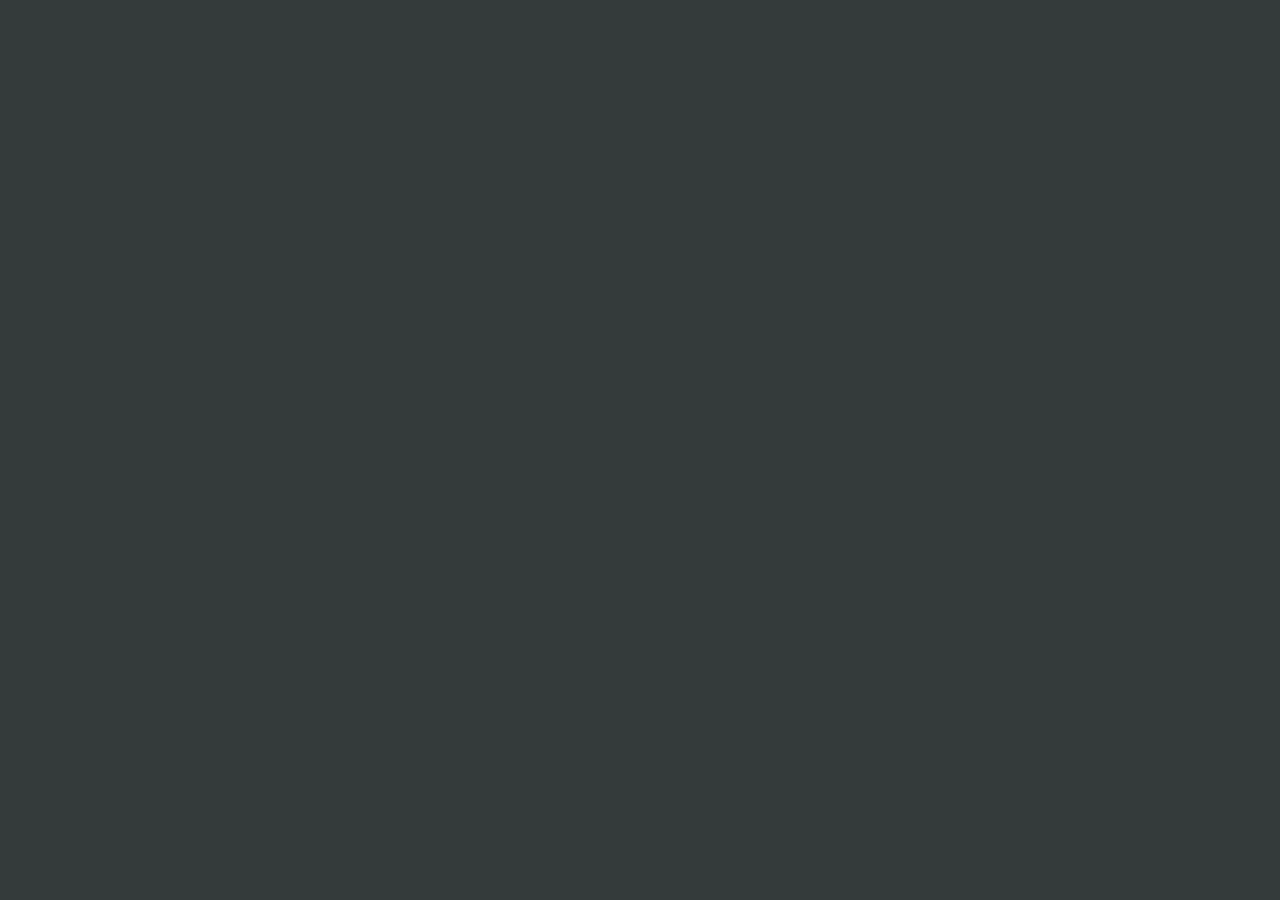
==== index.html @ eb7c6073 "Update index.html" ====
<!DOCTYPE html>

<html lang="en">
    <head>
        <meta charset="UTF-8">
        <meta name="viewport" content="width=device-width, initial-scale=1.0">
        <link rel="stylesheet" href="styles.css">
        <title>Ada Lovelace</title>
    </head>
    <body>
    <div class="head grid-container">
        <div id="Home"><a>Home</a></div>
        <div>Placeholder</div>
        <div>Placeholder</div>
        <div>Placeholder</div>
    </div>


    </body>
</html>
---- styles.css ----
body {
    background-color: rgb(52, 59, 59);
}

.head {
    width: 100vw;
    height: 10vh;
    word-spacing: 10vw;
    text-align: center;
    padding-top: 15px;
    background-color: orange;
    opacity: 0%;
    transition: opacity 300ms;
}

.head:hover {
    opacity: 100%;
    transition: opacity 750ms;
}
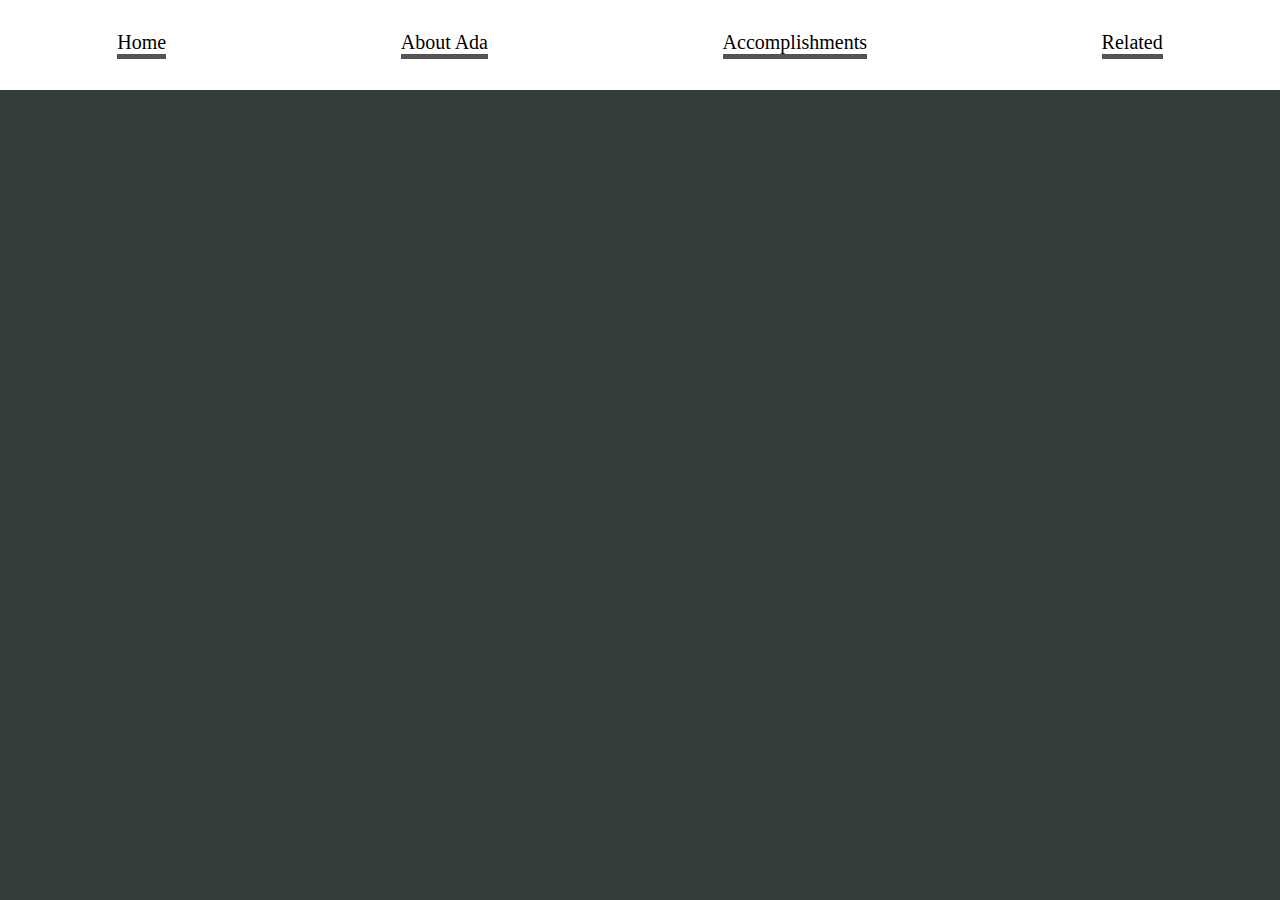
==== commit 8203fef0: "new pages; all links working and underline" ====
--- a/index.html
+++ b/index.html
@@ -9,10 +9,10 @@
     </head>
     <body>
     <div class="head grid-container">
-        <div id="Home"><a>Home</a></div>
-        <div>Placeholder</div>
-        <div>Placeholder</div>
-        <div>Placeholder</div>
+        <div><a>Home</a></div>
+        <div><a class="lnk" href="./About.html">About Ada</a></div>
+        <div><a class="lnk" href="./Accomplishments.html">Accomplishments</a></div>
+        <div><a class="lnk" href="./Related.html">Related</a></div>
     </div>
 
 
--- a/styles.css
+++ b/styles.css
@@ -1,19 +1,43 @@
 body {
     background-color: rgb(52, 59, 59);
+    margin: 0;
 }
 
 .head {
     width: 100vw;
     height: 10vh;
-    word-spacing: 10vw;
     text-align: center;
-    padding-top: 15px;
+    font-size: 20px;
     background-color: orange;
-    opacity: 0%;
-    transition: opacity 300ms;
+    background-color: rgba(255, 255, 255, 0);
+    transition: background-color 300ms;
+}
+
+.head > div {
+    margin:auto;
+    border-bottom: inset 5px black;
+    
+}
+
+.head > div > a:link, a:visited {
+    color:black;
+    text-decoration: none;
+}
+
+.head > div > a.lnk:hover {
+    color: gray;
 }
 
 .head:hover {
-    opacity: 100%;
-    transition: opacity 750ms;
-}+    background-color: rgba(255, 255, 255, 1);
+    transition: background-color 750ms;
+}
+
+.grid-container {
+  display: grid;
+  grid-template-columns: auto auto auto auto;
+}
+
+.grid-container > div {
+  text-align: center;
+}
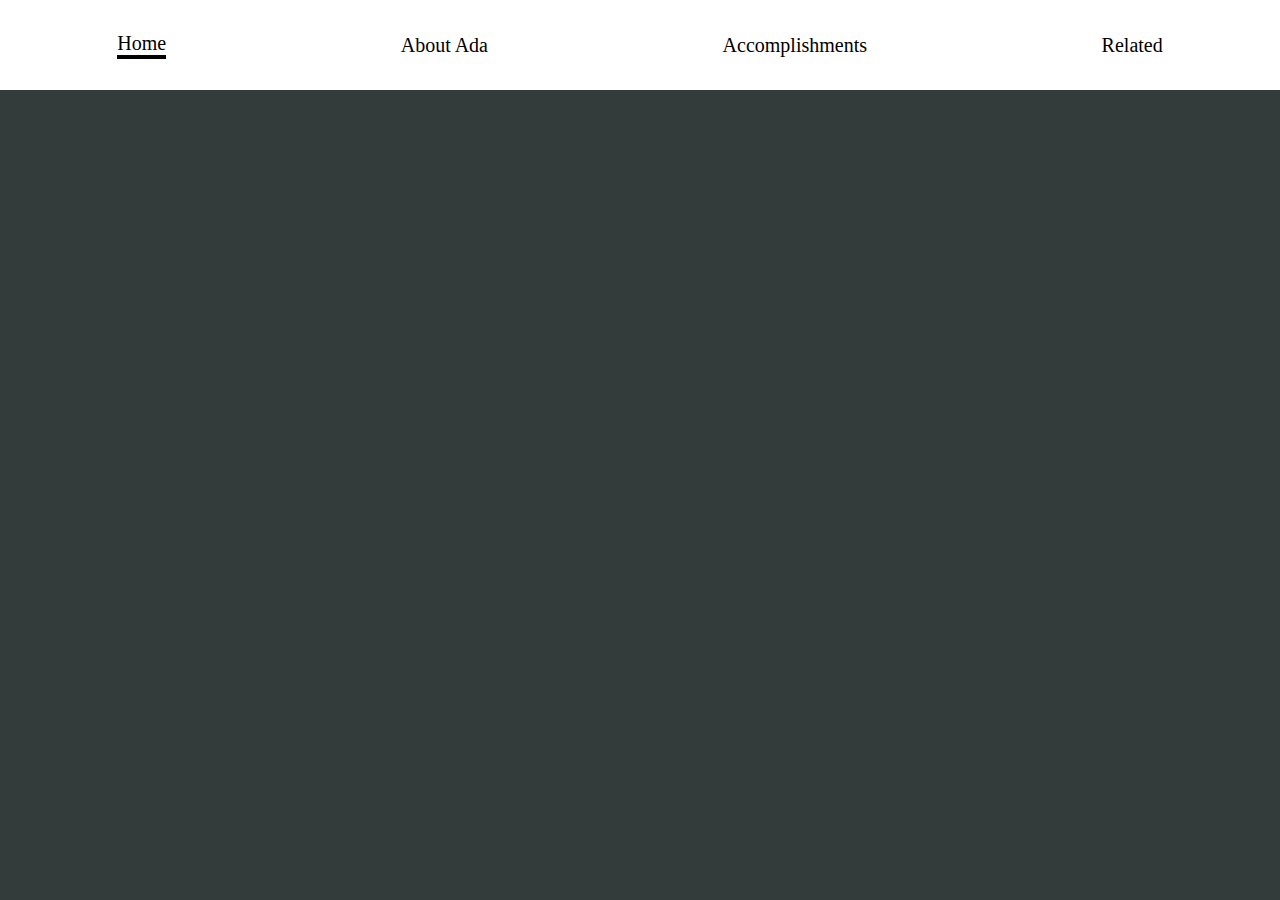
==== commit baa67729: "added page id" ====
--- a/index.html
+++ b/index.html
@@ -9,7 +9,7 @@
     </head>
     <body>
     <div class="head grid-container">
-        <div><a>Home</a></div>
+        <div id="Main"><a>Home</a></div>
         <div><a class="lnk" href="./About.html">About Ada</a></div>
         <div><a class="lnk" href="./Accomplishments.html">Accomplishments</a></div>
         <div><a class="lnk" href="./Related.html">Related</a></div>
--- a/styles.css
+++ b/styles.css
@@ -15,8 +15,10 @@
 
 .head > div {
     margin:auto;
-    border-bottom: inset 5px black;
-    
+}
+
+#Main {
+     border-bottom: solid 4px black;
 }
 
 .head > div > a:link, a:visited {
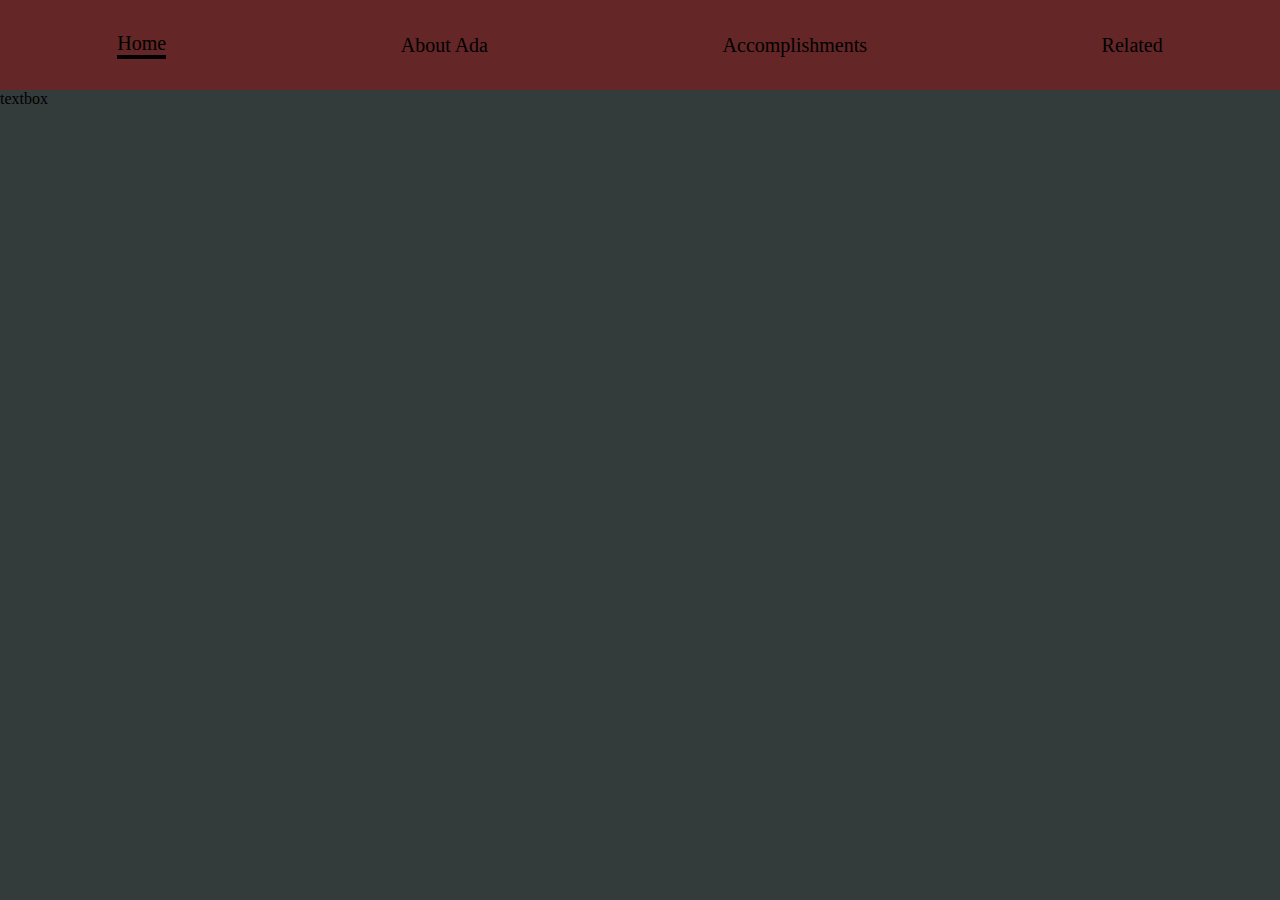
==== commit beec8516: "Co-authored-by: River <River-Murray@users.noreply.github.com>" ====
--- a/index.html
+++ b/index.html
@@ -15,6 +15,9 @@
         <div><a class="lnk" href="./Related.html">Related</a></div>
     </div>
 
+    <div>
+        textbox
+    </div>
 
     </body>
 </html>
--- a/styles.css
+++ b/styles.css
@@ -8,9 +8,16 @@
     height: 10vh;
     text-align: center;
     font-size: 20px;
-    background-color: orange;
     background-color: rgba(255, 255, 255, 0);
     transition: background-color 300ms;
+    
+    > div:not(#Main) {
+        pointer-events: none;
+        > a {
+            color: rgba(255, 255, 255, 0);
+            transition: color 300ms;
+        }
+    }
 }
 
 .head > div {
@@ -22,17 +29,26 @@
 }
 
 .head > div > a:link, a:visited {
-    color:black;
+    color:rgb(0, 0, 0);
     text-decoration: none;
 }
 
-.head > div > a.lnk:hover {
-    color: gray;
-}
 
 .head:hover {
-    background-color: rgba(255, 255, 255, 1);
+    background-color: rgb(100, 38, 38);
     transition: background-color 750ms;
+
+    > div:not(#Main) {
+        pointer-events:all;
+
+        .lnk:hover {
+                color: gray;
+            }
+        a {
+            color: black;
+            
+        }
+    }
 }
 
 .grid-container {
@@ -43,3 +59,18 @@
 .grid-container > div {
   text-align: center;
 }
+
+h1 {
+    text-align: center;
+    
+}
+
+h2 {
+    text-align: center;
+}
+
+.content > p {
+    margin-left: 1vw;
+    background-color:rgba(255, 180, 0, 0.05);
+    width: 50vw;
+}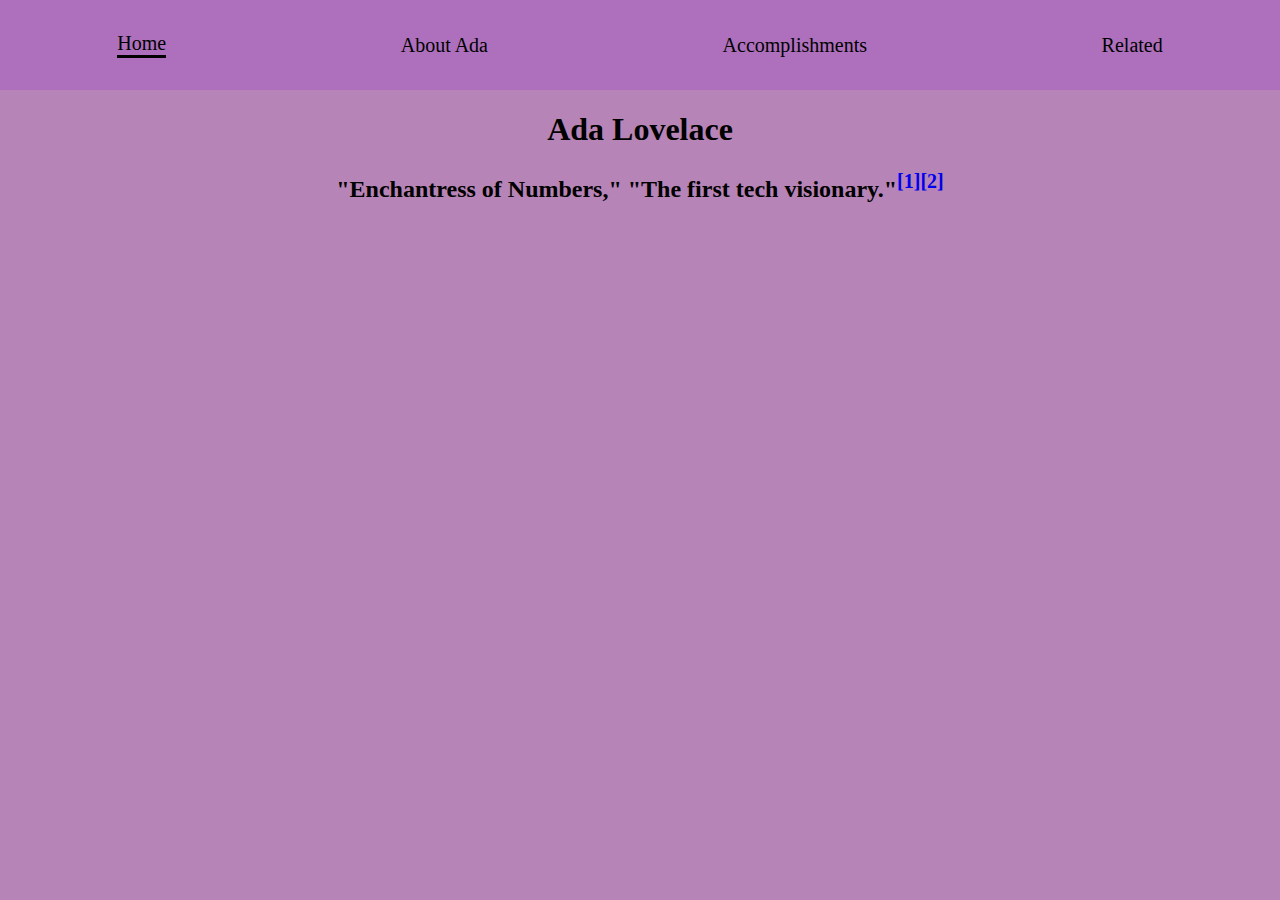
==== commit 05d04118: "various changes" ====
--- a/index.html
+++ b/index.html
@@ -5,6 +5,7 @@
         <meta charset="UTF-8">
         <meta name="viewport" content="width=device-width, initial-scale=1.0">
         <link rel="stylesheet" href="styles.css">
+        <link rel="icon" type="image/x-icon" href="/Images/favicon.ico">
         <title>Ada Lovelace</title>
     </head>
     <body>
@@ -16,7 +17,8 @@
     </div>
 
     <div>
-        textbox
+        <h1>Ada Lovelace</h1>
+        <h2>"Enchantress of Numbers," "The first tech visionary."<sup><a href="https://en.wikipedia.org/wiki/Ada_Lovelace">[1]</a><a href="https://www.newyorker.com/tech/annals-of-technology/ada-lovelace-the-first-tech-visionary">[2]</a></sup></h2>
     </div>
 
     </body>
--- a/styles.css
+++ b/styles.css
@@ -1,5 +1,5 @@
 body {
-    background-color: rgb(52, 59, 59);
+    background-color: rgb(183, 132, 183);
     margin: 0;
 }
 
@@ -25,7 +25,7 @@
 }
 
 #Main {
-     border-bottom: solid 4px black;
+    border-bottom: solid 3px black;
 }
 
 .head > div > a:link, a:visited {
@@ -35,14 +35,14 @@
 
 
 .head:hover {
-    background-color: rgb(100, 38, 38);
+    background-color: rgb(174, 112, 189);
     transition: background-color 750ms;
 
     > div:not(#Main) {
         pointer-events:all;
 
         .lnk:hover {
-                color: gray;
+                color: rgb(31, 31, 74);
             }
         a {
             color: black;
@@ -52,25 +52,54 @@
 }
 
 .grid-container {
-  display: grid;
-  grid-template-columns: auto auto auto auto;
+    display: grid;
+    grid-template-columns: auto auto auto auto;
 }
 
 .grid-container > div {
-  text-align: center;
+    text-align: center;
 }
 
 h1 {
     text-align: center;
     
+    
 }
 
 h2 {
     text-align: center;
+    
+    
 }
 
-.content > p {
-    margin-left: 1vw;
-    background-color:rgba(255, 180, 0, 0.05);
-    width: 50vw;
-}+sup > a {
+    text-decoration: none;
+}
+
+.P2 {
+    h1 {
+        font-weight: normal; 
+    }
+
+    img {
+        width:48vw
+    }
+    
+    .content {
+        background-color: rgb(255, 255, 255);
+        p {
+            margin-left: 1vw;
+            margin-bottom:0;
+            background-color:rgba(255, 255, 255, 0.6);
+            width: 50vw;
+            margin-right: 1vw;
+            font-size: 4vmin;
+
+            .grid-container {
+                display:grid;
+                grid-template-columns: auto auto;
+            }
+        }
+    }
+
+}
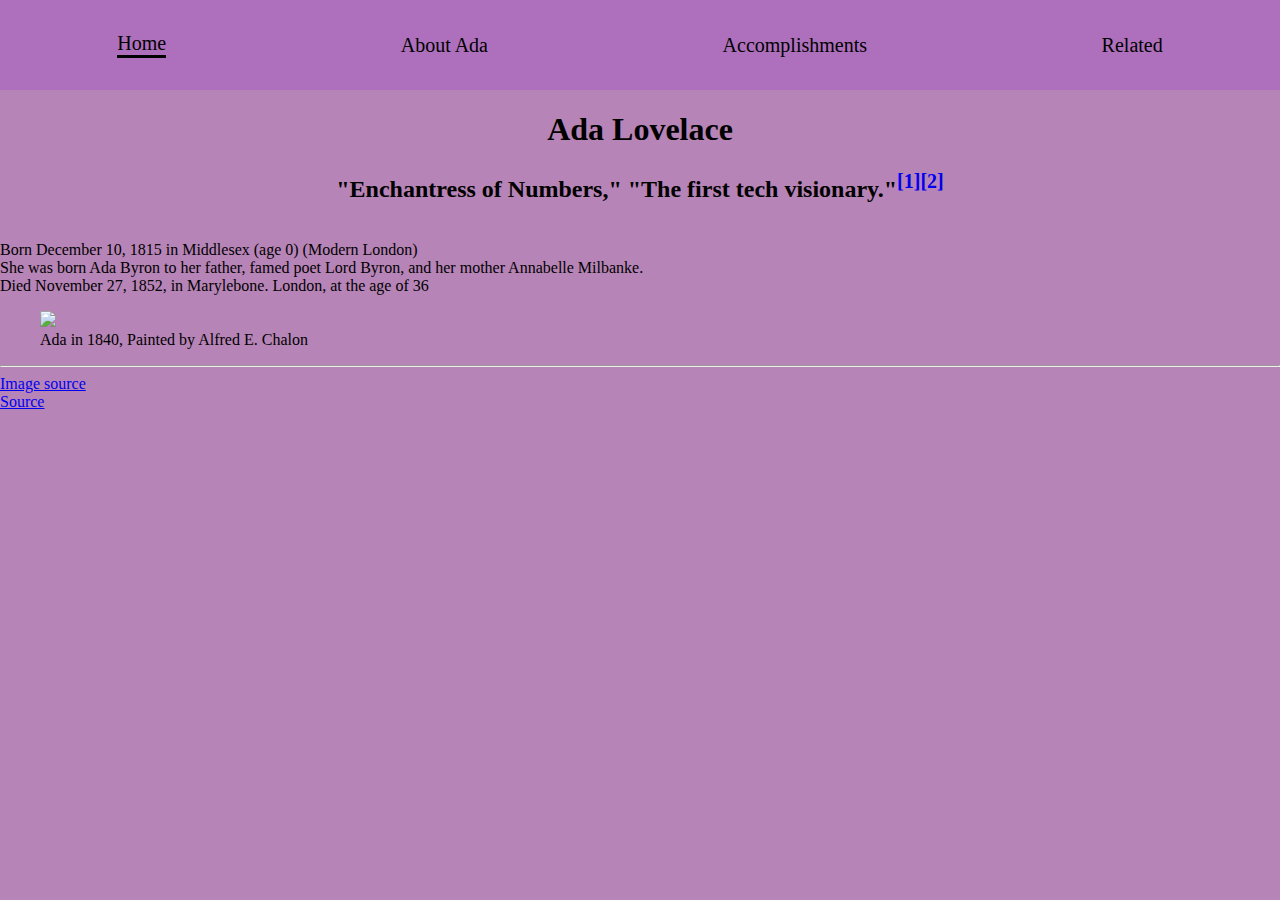
==== commit b1a6f6df: "added text" ====
--- a/index.html
+++ b/index.html
@@ -8,7 +8,7 @@
         <link rel="icon" type="image/x-icon" href="/Images/favicon.ico">
         <title>Ada Lovelace</title>
     </head>
-    <body>
+    <body class="P3">
     <div class="head grid-container">
         <div id="Main"><a>Home</a></div>
         <div><a class="lnk" href="./About.html">About Ada</a></div>
@@ -20,6 +20,22 @@
         <h1>Ada Lovelace</h1>
         <h2>"Enchantress of Numbers," "The first tech visionary."<sup><a href="https://en.wikipedia.org/wiki/Ada_Lovelace">[1]</a><a href="https://www.newyorker.com/tech/annals-of-technology/ada-lovelace-the-first-tech-visionary">[2]</a></sup></h2>
     </div>
-
+    <p> 
+        <br>
+        Born December 10, 1815 in Middlesex (age 0) (Modern London) <br>
+        She was born Ada Byron to her father, famed poet Lord Byron, and her mother Annabelle Milbanke.<br>
+        Died November 27, 1852, in Marylebone. London, at the age of 36
+    </p>
+    <figure>
+        <img src="https://the-rearview-mirror.com/wp-content/uploads/2022/11/ada_lovelace_portrait-3.jpg">
+        <figcaption>Ada in 1840, Painted by Alfred E. Chalon</figcaption>
+    </figure>
+    <hr>
+    <div></div>
+    
+        <a href= "https://the-rearview-mirror.com/2022/11/06/five-interesting-portraits-of-ada-lovelace-the-first-pioneer-of-computer-science/#:~:text=1836%20portrait%20of%20Ada%20by,English%20painter%20Margaret%20Sarah%20Carpenter.">Image source</a><br>
+        <a href= "https://www.britannica.com/biography/Ada-Lovelace">Source</a>
+    
+    </div>
     </body>
 </html>
--- a/styles.css
+++ b/styles.css
@@ -103,3 +103,7 @@
     }
 
 }
+
+.P3 {
+    
+}
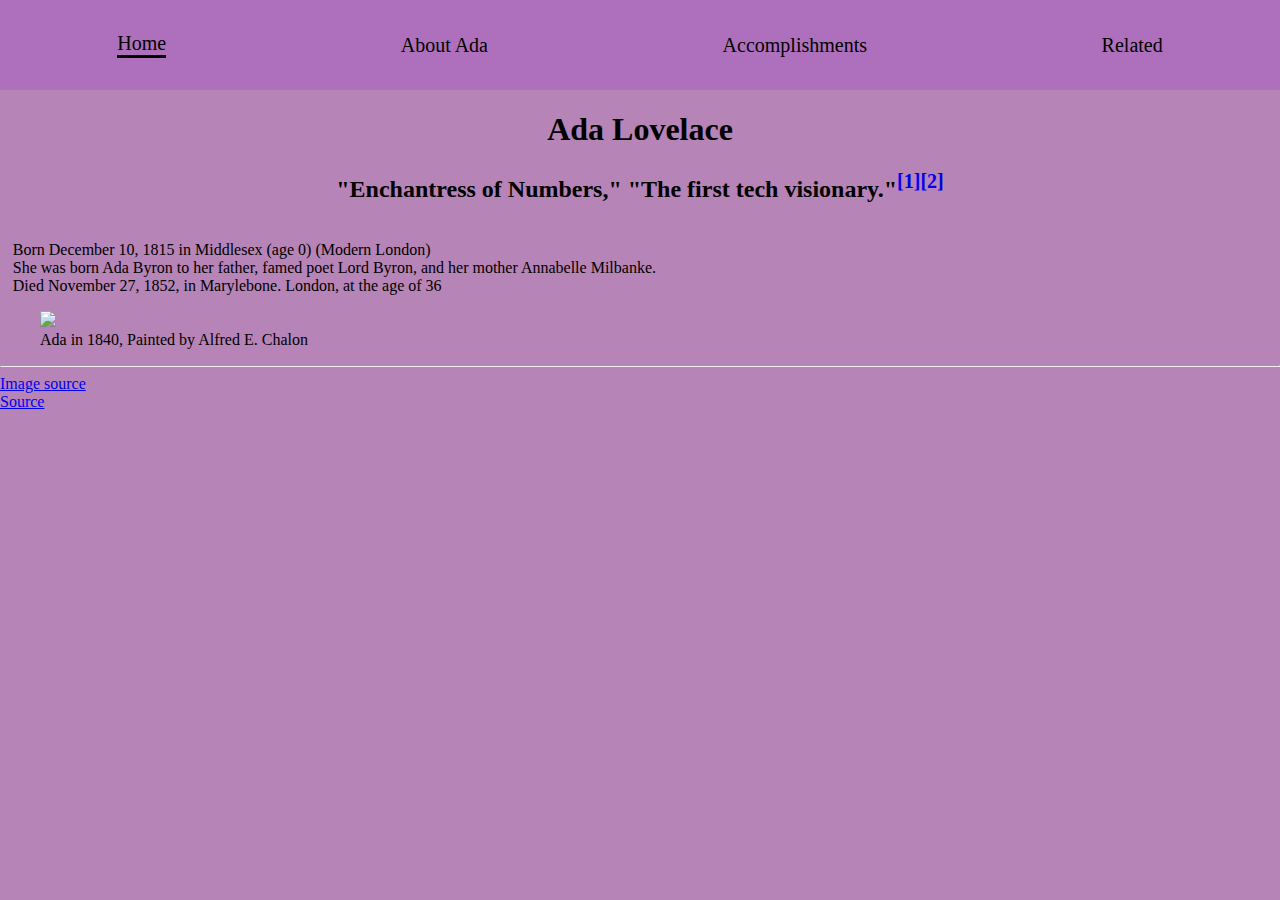
==== commit 4ba676e9: "formatting" ====
--- a/index.html
+++ b/index.html
@@ -20,7 +20,7 @@
         <h1>Ada Lovelace</h1>
         <h2>"Enchantress of Numbers," "The first tech visionary."<sup><a href="https://en.wikipedia.org/wiki/Ada_Lovelace">[1]</a><a href="https://www.newyorker.com/tech/annals-of-technology/ada-lovelace-the-first-tech-visionary">[2]</a></sup></h2>
     </div>
-    <p> 
+    <p style="margin-left:1vw;margin-right=1vw"> 
         <br>
         Born December 10, 1815 in Middlesex (age 0) (Modern London) <br>
         She was born Ada Byron to her father, famed poet Lord Byron, and her mother Annabelle Milbanke.<br>
--- a/styles.css
+++ b/styles.css
@@ -86,11 +86,11 @@
     }
     
     .content {
-        background-color: rgb(255, 255, 255);
+        background-color: rgba(255, 255, 255, 0);
         p {
             margin-left: 1vw;
             margin-bottom:0;
-            background-color:rgba(255, 255, 255, 0.6);
+            background-color:rgba(255, 255, 255, 0);
             width: 50vw;
             margin-right: 1vw;
             font-size: 4vmin;
@@ -103,7 +103,3 @@
     }
 
 }
-
-.P3 {
-    
-}
